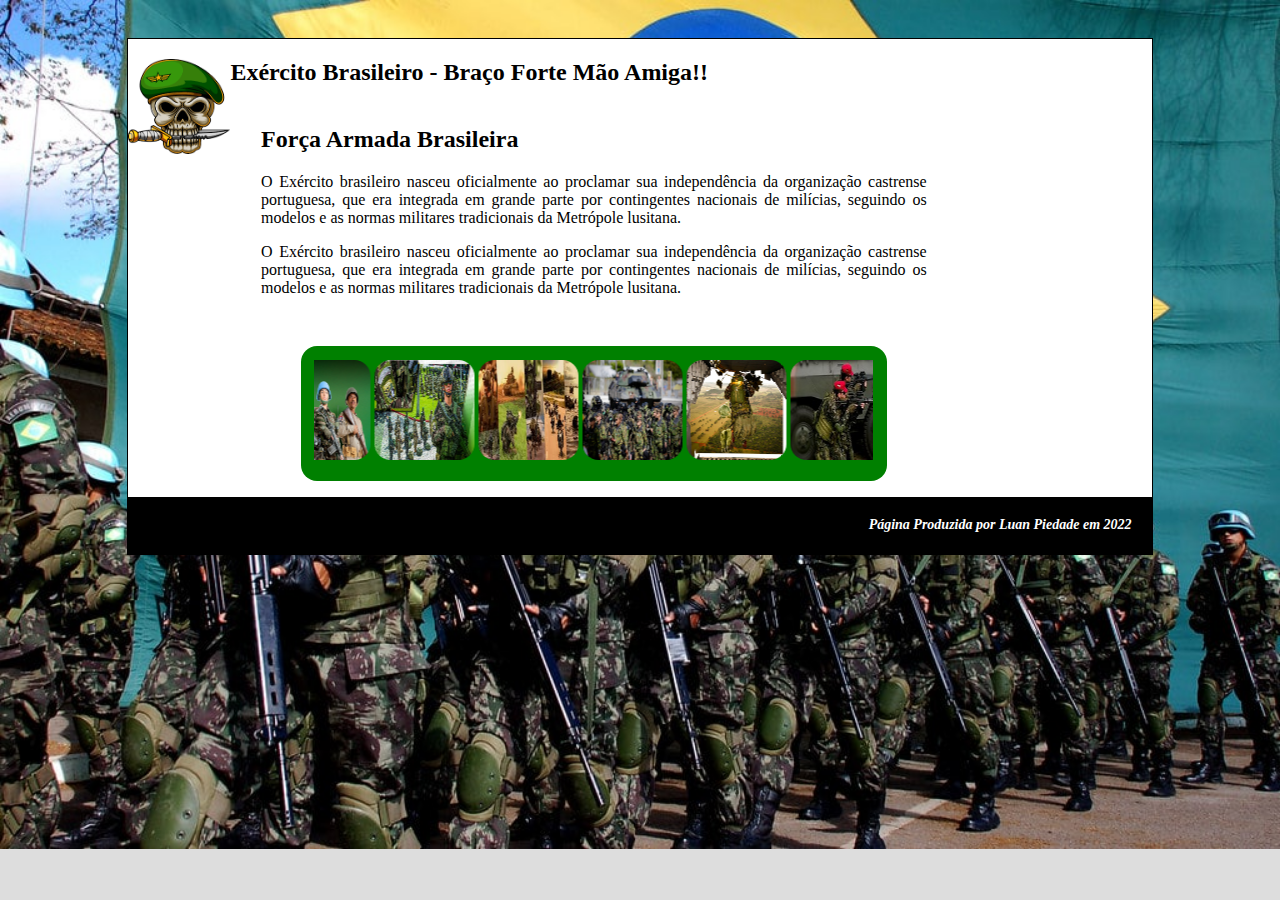
==== index.html @ 28e09e39 "Falando um pouco sobre o exército" ====
<!DOCTYPE html>
<html lang="pt-br">

<head>
    <link rel="stylesheet" href="css/style.css">
    <meta charset="UTF-8">
    <meta http-equiv="X-UA-Compatible" content="IE=edge">
    <meta name="viewport" content="width=device-width, initial-scale=1.0">
    <title>Exército</title>
</head>

<body>
    <div class="container">
        <div class="header">
            <a href="index.html">
                <img class="logo" src="img/imagem8.png">
            </a>
            <h2>Exército Brasileiro - Braço Forte Mão Amiga!!</h2>
        </div>
        <div class="contents">

            <h2>Força Armada Brasileira</h2>

            <P>O Exército brasileiro nasceu oficialmente ao proclamar sua independência da organização castrense portuguesa,
                que era integrada em grande parte por contingentes nacionais de milícias, seguindo os modelos e as normas
                militares tradicionais da Metrópole lusitana.</P>

            <p>O Exército brasileiro nasceu oficialmente ao proclamar sua independência da organização castrense portuguesa,
                que era integrada em grande parte por contingentes nacionais de milícias, seguindo os modelos e as normas
                militares tradicionais da Metrópole lusitana.</p>

            <figure class="carrossel">
                <marquee behavior="alternate">
                    <img src="img/Imagem1.jpg">
                    <img src="img/imagem2.jpg">
                    <img src="img/images3.jfif">
                    <img src="img/imagem4.jpg">
                    <img src="img/imagem5.jpg">
                    <img src="img/imagem6.jpg">
                    <img src="img/imagem7.jpg">
                    <img src="img/imagem8.png">
                    <img src="img/Exercito-Brasileiro.jpg">

                </marquee>
            </figure>

        </div>
        <div class="footer">
            <address>Página Produzida por Luan Piedade em 2022</address>
        </div>
    </div>
</body>

</html>
---- css/style.css ----
body {
    margin: 0;
    padding: 0;
    text-align: center;
    color: black;
    font-family: Georgia, 'Times New Roman', Times, serif;
    background: #dddddd url(../img/imagem.jpg);
    background-size: 100%;
    background-repeat: no-repeat;
}

.container {
    margin: 3% auto;
    width: 80%;
    text-align: left;
    background: #ffffff;
    border: 1px solid black;
}

.mainav {
    background-color: burlywood;
    color: black;
    padding: 0 1%;
    margin-bottom: 2%;
    margin-top: 8%;
}

.mainav li {
    display: inline;
    padding: 0 1%;
    margin-left: 7%;
}

.mainav li a {
    text-decoration: none;
    color: black;
    font-size: 16px;
}

.mainav li a:hover {
    text-decoration: none;
    color: white;
    font-size: 16px;
    background-color: rgb(175, 156, 130);
}

.contents {
    float: left;
    width: 65%;
    margin: 0 0 0 3%;
}

.contents p {
    font-size: 16px;
    text-align: justify;
}

.footer {
    clear: both;
    background-color: black;
    color: white;
    text-align: right;
    font-size: 14px;
    padding: 2%;
    font-weight: bold;
}

.logo {
    width: 10%;
    height: 10%;
    float: left;
}

.menul {
    float: right;
    margin-right: 3%;
    margin-top: 7%;
}

.carrossel {
    display: inline-block;
    margin-top: 5%;
    padding: 2%;
    border-radius: 1em;
    background-color: green;
}

img {
    width: 100px;
    height: 100px;
    border-radius: 1em;
}

.contents table{
    margin-left: 26%;
    text-align: center;
}


figcaption{
    font-size:10px;
}

@media screen and (min-width:768px) {
    nav {
        flex-direction: row;
        justify-content: space-around;

    }

    nav ul {
        flex-direction: row;
        width: 70%;
    }
}
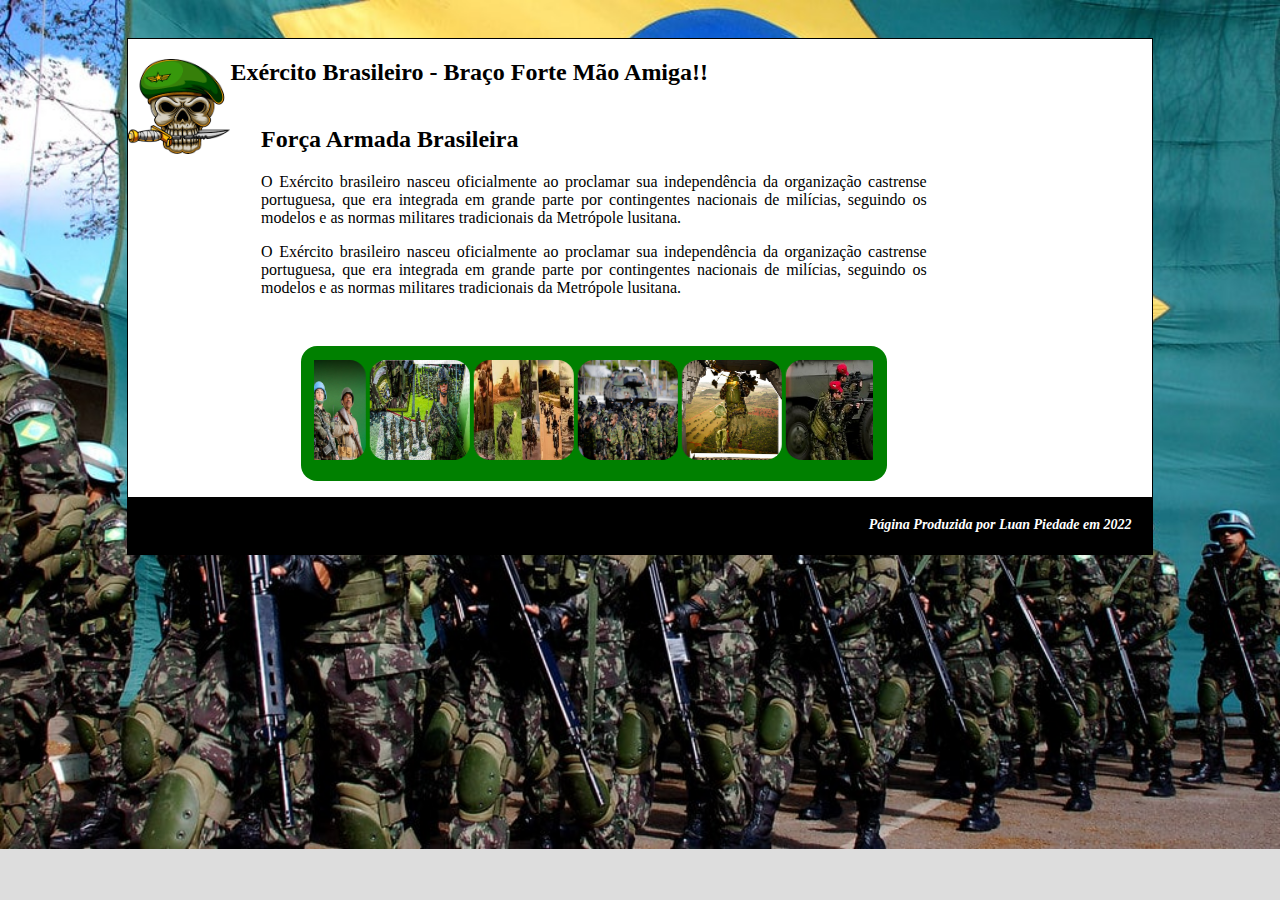
==== commit 3924cd1d: "Add files via upload" ====
--- a/index.html
+++ b/index.html
@@ -1,54 +1,54 @@
-<!DOCTYPE html>
-<html lang="pt-br">
-
-<head>
-    <link rel="stylesheet" href="css/style.css">
-    <meta charset="UTF-8">
-    <meta http-equiv="X-UA-Compatible" content="IE=edge">
-    <meta name="viewport" content="width=device-width, initial-scale=1.0">
-    <title>Exército</title>
-</head>
-
-<body>
-    <div class="container">
-        <div class="header">
-            <a href="index.html">
-                <img class="logo" src="img/imagem8.png">
-            </a>
-            <h2>Exército Brasileiro - Braço Forte Mão Amiga!!</h2>
-        </div>
-        <div class="contents">
-
-            <h2>Força Armada Brasileira</h2>
-
-            <P>O Exército brasileiro nasceu oficialmente ao proclamar sua independência da organização castrense portuguesa,
-                que era integrada em grande parte por contingentes nacionais de milícias, seguindo os modelos e as normas
-                militares tradicionais da Metrópole lusitana.</P>
-
-            <p>O Exército brasileiro nasceu oficialmente ao proclamar sua independência da organização castrense portuguesa,
-                que era integrada em grande parte por contingentes nacionais de milícias, seguindo os modelos e as normas
-                militares tradicionais da Metrópole lusitana.</p>
-
-            <figure class="carrossel">
-                <marquee behavior="alternate">
-                    <img src="img/Imagem1.jpg">
-                    <img src="img/imagem2.jpg">
-                    <img src="img/images3.jfif">
-                    <img src="img/imagem4.jpg">
-                    <img src="img/imagem5.jpg">
-                    <img src="img/imagem6.jpg">
-                    <img src="img/imagem7.jpg">
-                    <img src="img/imagem8.png">
-                    <img src="img/Exercito-Brasileiro.jpg">
-
-                </marquee>
-            </figure>
-
-        </div>
-        <div class="footer">
-            <address>Página Produzida por Luan Piedade em 2022</address>
-        </div>
-    </div>
-</body>
-
+<!DOCTYPE html>
+<html lang="pt-br">
+
+<head>
+    <link rel="stylesheet" href="css/style.css">
+    <meta charset="UTF-8">
+    <meta http-equiv="X-UA-Compatible" content="IE=edge">
+    <meta name="viewport" content="width=device-width, initial-scale=1.0">
+    <title>Exército</title>
+</head>
+
+<body>
+    <div class="container">
+        <div class="header">
+            <a href="index.html">
+                <img class="logo" src="img/imagem8.png">
+            </a>
+            <h2>Exército Brasileiro - Braço Forte Mão Amiga!!</h2>
+        </div>
+        <div class="contents">
+
+            <h2>Força Armada Brasileira</h2>
+
+            <P>O Exército brasileiro nasceu oficialmente ao proclamar sua independência da organização castrense portuguesa,
+                que era integrada em grande parte por contingentes nacionais de milícias, seguindo os modelos e as normas
+                militares tradicionais da Metrópole lusitana.</P>
+
+            <p>O Exército brasileiro nasceu oficialmente ao proclamar sua independência da organização castrense portuguesa,
+                que era integrada em grande parte por contingentes nacionais de milícias, seguindo os modelos e as normas
+                militares tradicionais da Metrópole lusitana.</p>
+
+            <figure class="carrossel">
+                <marquee behavior="alternate">
+                    <img src="img/Imagem1.jpg">
+                    <img src="img/imagem2.jpg">
+                    <img src="img/images3.jfif">
+                    <img src="img/imagem4.jpg">
+                    <img src="img/imagem5.jpg">
+                    <img src="img/imagem6.jpg">
+                    <img src="img/imagem7.jpg">
+                    <img src="img/imagem8.png">
+                    <img src="img/Exercito-Brasileiro.jpg">
+
+                </marquee>
+            </figure>
+
+        </div>
+        <div class="footer">
+            <address>Página Produzida por Luan Piedade em 2022</address>
+        </div>
+    </div>
+</body>
+
 </html>--- a/css/style.css
+++ b/css/style.css
@@ -1,115 +1,115 @@
-body {
-    margin: 0;
-    padding: 0;
-    text-align: center;
-    color: black;
-    font-family: Georgia, 'Times New Roman', Times, serif;
-    background: #dddddd url(../img/imagem.jpg);
-    background-size: 100%;
-    background-repeat: no-repeat;
-}
-
-.container {
-    margin: 3% auto;
-    width: 80%;
-    text-align: left;
-    background: #ffffff;
-    border: 1px solid black;
-}
-
-.mainav {
-    background-color: burlywood;
-    color: black;
-    padding: 0 1%;
-    margin-bottom: 2%;
-    margin-top: 8%;
-}
-
-.mainav li {
-    display: inline;
-    padding: 0 1%;
-    margin-left: 7%;
-}
-
-.mainav li a {
-    text-decoration: none;
-    color: black;
-    font-size: 16px;
-}
-
-.mainav li a:hover {
-    text-decoration: none;
-    color: white;
-    font-size: 16px;
-    background-color: rgb(175, 156, 130);
-}
-
-.contents {
-    float: left;
-    width: 65%;
-    margin: 0 0 0 3%;
-}
-
-.contents p {
-    font-size: 16px;
-    text-align: justify;
-}
-
-.footer {
-    clear: both;
-    background-color: black;
-    color: white;
-    text-align: right;
-    font-size: 14px;
-    padding: 2%;
-    font-weight: bold;
-}
-
-.logo {
-    width: 10%;
-    height: 10%;
-    float: left;
-}
-
-.menul {
-    float: right;
-    margin-right: 3%;
-    margin-top: 7%;
-}
-
-.carrossel {
-    display: inline-block;
-    margin-top: 5%;
-    padding: 2%;
-    border-radius: 1em;
-    background-color: green;
-}
-
-img {
-    width: 100px;
-    height: 100px;
-    border-radius: 1em;
-}
-
-.contents table{
-    margin-left: 26%;
-    text-align: center;
-}
-
-
-figcaption{
-    font-size:10px;
-}
-
-@media screen and (min-width:768px) {
-    nav {
-        flex-direction: row;
-        justify-content: space-around;
-
-    }
-
-    nav ul {
-        flex-direction: row;
-        width: 70%;
-    }
-}
+body {
+    margin: 0;
+    padding: 0;
+    text-align: center;
+    color: black;
+    font-family: Georgia, 'Times New Roman', Times, serif;
+    background: #dddddd url(../img/imagem.jpg);
+    background-size: 100%;
+    background-repeat: no-repeat;
+}
+
+.container {
+    margin: 3% auto;
+    width: 80%;
+    text-align: left;
+    background: #ffffff;
+    border: 1px solid black;
+}
+
+.mainav {
+    background-color: burlywood;
+    color: black;
+    padding: 0 1%;
+    margin-bottom: 2%;
+    margin-top: 8%;
+}
+
+.mainav li {
+    display: inline;
+    padding: 0 1%;
+    margin-left: 7%;
+}
+
+.mainav li a {
+    text-decoration: none;
+    color: black;
+    font-size: 16px;
+}
+
+.mainav li a:hover {
+    text-decoration: none;
+    color: white;
+    font-size: 16px;
+    background-color: rgb(175, 156, 130);
+}
+
+.contents {
+    float: left;
+    width: 65%;
+    margin: 0 0 0 3%;
+}
+
+.contents p {
+    font-size: 16px;
+    text-align: justify;
+}
+
+.footer {
+    clear: both;
+    background-color: black;
+    color: white;
+    text-align: right;
+    font-size: 14px;
+    padding: 2%;
+    font-weight: bold;
+}
+
+.logo {
+    width: 10%;
+    height: 10%;
+    float: left;
+}
+
+.menul {
+    float: right;
+    margin-right: 3%;
+    margin-top: 7%;
+}
+
+.carrossel {
+    display: inline-block;
+    margin-top: 5%;
+    padding: 2%;
+    border-radius: 1em;
+    background-color: green;
+}
+
+img {
+    width: 100px;
+    height: 100px;
+    border-radius: 1em;
+}
+
+.contents table{
+    margin-left: 26%;
+    text-align: center;
+}
+
+
+figcaption{
+    font-size:10px;
+}
+
+@media screen and (min-width:768px) {
+    nav {
+        flex-direction: row;
+        justify-content: space-around;
+
+    }
+
+    nav ul {
+        flex-direction: row;
+        width: 70%;
+    }
+}
